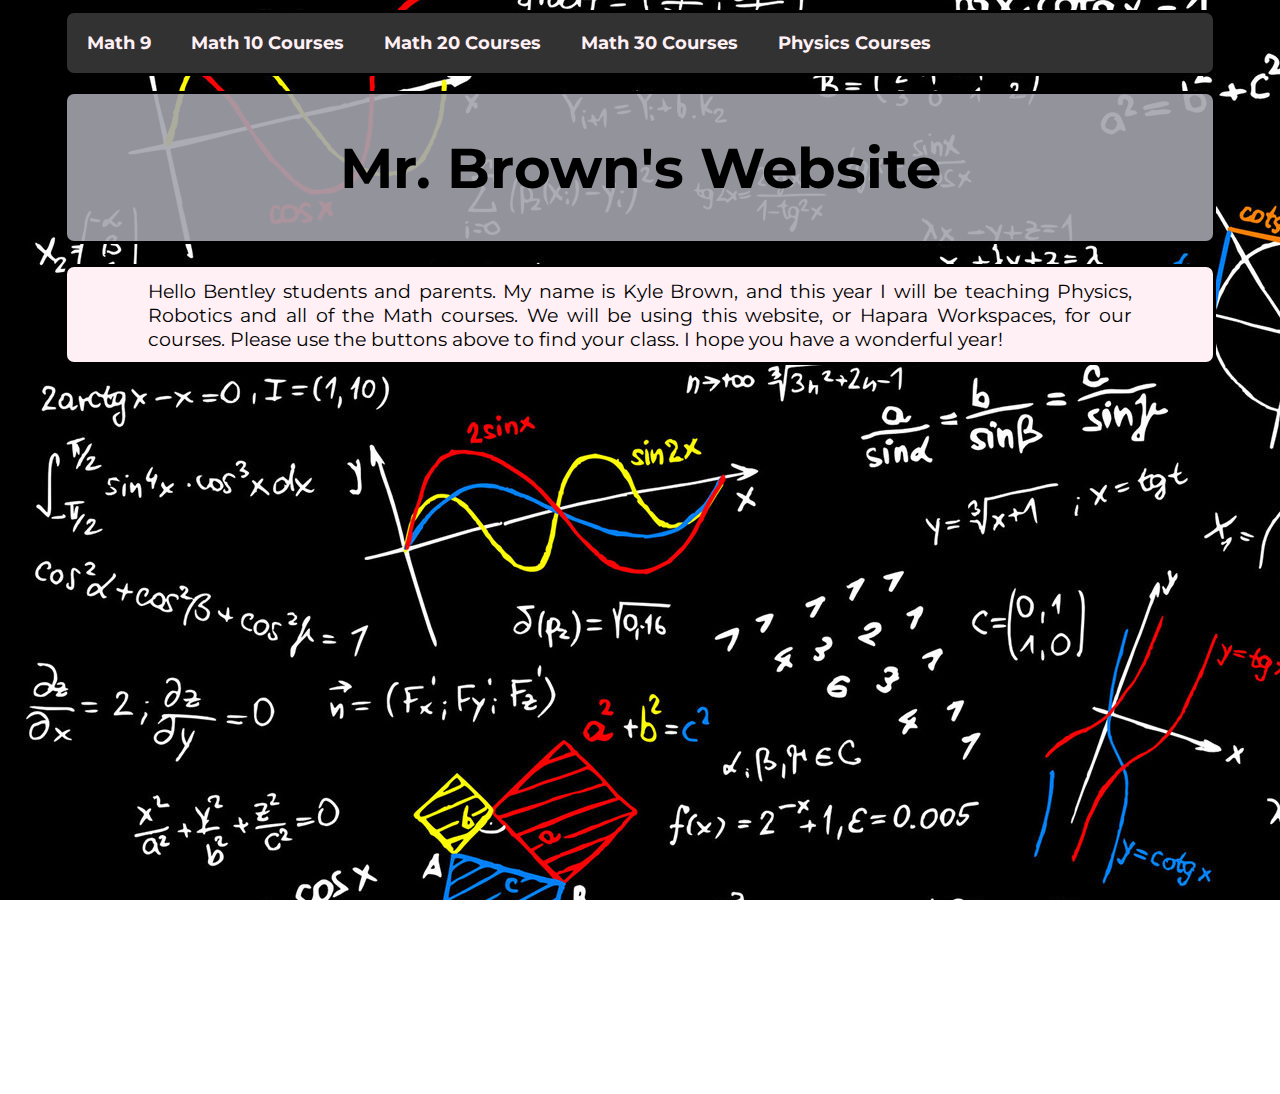
==== index.html @ 066cc27d "gfds" ====
<!DOCTYPE html>
<html>
<head>
<meta charset="utf-8">
<title>Mr. Brown's Website</title>
<link rel="stylesheet" type="text/css" href="style.css">
<meta name="viewport" content="width=device-width, initial-scale=1.0">
</head>

<body>

<!-- Nav Bar -->
<nav>
	
  <ul class="main">
	  <!-------------------------- Math 9 Courses---------------------------->
    <li class="grades"><a href="#">Math 9</a>
      <ul class="sub">
          <li><a href="Courses/Math 9/Calendar.html" target="_blank">Calendar</a></li>
          <li><a href="#">Course Info</a></li>
          <li><a href="#"><strong>Unit 1</strong><br><small>Square Roots and Surface Area</small></a></li>
		  <li><a href="#"><strong>Unit 2</strong> <br><small>Powers and Exponents</small></a></li>
		  <li><a href="#"><strong>Unit 3</strong> <br><small>Rational Numbers</small></a></li>
		  <li><a href="#"><strong>Unit 4</strong> <br><small>Linear Relations</small></a></li>
		  <li><a href="#"><strong>Unit 5</strong> <br><small>Polynomials</small></a></li>
		  <li><a href="#"><strong>Unit 6</strong> <br><small>Linear Equations and Inequalities</small></a></li>
		  <li><a href="#"><strong>Unit 7</strong> <br><small>Similarity and Transformations</small></a></li>
		  <li><a href="#"><strong>Unit 8</strong> <br><small>Circle Geometry</small></a></li>
		  <li><a href="#"><strong>Unit 9</strong> <br><small>Probability and Statistics</small></a></li>
      </ul>
    </li>
	  
	 <!-------------------------- Math 10 Courses---------------------------->
	  
    <li class="grades"><a href="#">Math 10 Courses</a>
      <ul class="sub">
		  
        <li><a href="#">Math 10C<span class="right"></span></a>
          	<ul class="sub sub2">
				  <li><a href="#">Calendar</a></li>
				  <li><a href="#">Course Info</a></li>
				<li><a href="#"><strong>Unit 1:</strong><br> <small>Roots &amp; Powers</small></a></li>
				<li><a href="#"><strong>Unit 2:</strong><br> <small>Factors &amp; Products</small></a></li>
				<li><a href="#"><strong>Unit 3:</strong><br> <small>Relations &amp; Functions</small></a></li>
				<li><a href="#"><strong>Unit 4:</strong><br> <small>Linear Functions</small></a></li>
				<li><a href="#"><strong>Unit 5:</strong><br> <small>Systems of Linear Equations</small></a></li>
				<li><a href="#"><strong>Unit 6:</strong><br> <small>Measurement</small></a></li>
				<li><a href="#"><strong>Unit 7:</strong><br> <small>Trigonometry</small></a></li>
          	</ul>
        </li>
		  
        <li><a href="#">Math 10-3<span class="right"></span></a>
			<ul class="sub sub2">
				<li><a href="#">Calendar</a></li>
				<li><a href="#">Course Info</a></li>
				<li><a href="#"><strong>Ch. 1:</strong><br><small> Unit Pricing &amp; Currency Exchange</small></a></li>
				<li><a href="#"><strong>Ch. 2:</strong><br><small> Earning an Income</small></a></li>
				<li><a href="#"><strong>Ch. 3:</strong><br><small> Length, Area &amp; Volume</small></a></li>
				<li><a href="#"><strong>Ch. 4:</strong><br><small> Mass, Temperature &amp; Volume</small></a></li>
				<li><a href="#"><strong>Ch. 5:</strong><br><small> Angles and Parallel Lines</small></a></li>
				<li><a href="#"><strong>Ch. 6:</strong><br><small> Similar Figures</small></a></li>
				<li><a href="#"><strong>Ch. 7:</strong><br><small> Trigonometry</small></a></li>
			</ul>
		</li>
      </ul>
    </li>
	  
	  <!-------------------------- Math 20 Courses---------------------------->
	  
    <li class="grades"><a href="#">Math 20 Courses</a>
	  	<ul class="sub">
			<li><a href="#">Math 20-1</a></li>
			<li><a href="#">Math 20-2<span class="right"></span></a>
				<ul class="sub sub2">
					<li><a href="#">Calendar</a></li>
				  <li><a href="#">Course Info</a></li>
				<li><a href="#"><strong>Unit 1:</strong><br> <small>Radicals</small></a></li>
				<li><a href="#"><strong>Unit 2:</strong><br> <small>Relations &amp; Functions</small></a></li>
				<li><a href="#"><strong>Unit 3:</strong><br> <small>Merasurement</small></a></li>
				<li><a href="#"><strong>Unit 4:</strong><br> <small>Statistics</small></a></li>
				<li><a href="#"><strong>Unit 5:</strong><br> <small>Angles &amp; Trig</small></a></li>
				<li><a href="#"><strong>Unit 6:</strong><br> <small>Course Review</small></a></li>
				</ul>
			</li>
			
			<li><a href="#">Math 20-3<span class="right"></span></a>
				<ul class="sub sub2">
					<li><a href="#">Calendar</a></li>
				  <li><a href="#">Course Info</a></li>
				<li><a href="#"><strong>Ch. 1:</strong><br> <small>Slope &amp; Rate of Change</small></a></li>
				<li><a href="#"><strong>Ch. 2:</strong><br> <small>Graphical Representations</small></a></li>
				<li><a href="#"><strong>Ch. 3:</strong><br> <small>Surface Area, Volume &amp; Capacity</small></a></li>
				<li><a href="#"><strong>Ch. 4:</strong><br> <small>Trigonometry</small></a></li>
				<li><a href="#"><strong>Ch. 5:</strong><br> <small>Scale Representations</small></a></li>
				<li><a href="#"><strong>Ch. 6:</strong><br> <small>Financial Services</small></a></li>
				<li><a href="#"><strong>Ch. 6:</strong><br> <small>Budgets</small></a></li>
				</ul>
			</li>
	  	</ul>
	  </li>
	  
	  <!-------------------------- Math 30 Courses---------------------------->
	  
    <li class="grades"><a href="#">Math 30 Courses</a>
		<ul class="sub">
			<li><a href="#">Math 30-1</a></li>
			<li><a href="#">Math 30-2<span class="right"></span></a>
				<ul class="sub sub2">
					<li><a href="#">Calendar</a></li>
				  <li><a href="#">Course Info</a></li>
				<li><a href="#"><strong>Unit 1:</strong><br> <small>Radicals</small></a></li>
				<li><a href="#"><strong>Unit 2:</strong><br> <small>Relations &amp; Functions</small></a></li>
				<li><a href="#"><strong>Unit 3:</strong><br> <small>Merasurement</small></a></li>
				<li><a href="#"><strong>Unit 4:</strong><br> <small>Statistics</small></a></li>
				<li><a href="#"><strong>Unit 5:</strong><br> <small>Angles &amp; Trig</small></a></li>
				<li><a href="#"><strong>Unit 6:</strong><br> <small>Course Review</small></a></li>
				</ul>
			</li>
			<li><a href="#">Math 30-3</a></li>
			<li><a href="#">Calculus</a></li>
	  	</ul>  
	</li>
	  
	  <!-------------------------- Physics Courses---------------------------->
	  
    <li class="grades"><a href="#">Physics Courses</a>
	  <ul class="sub">
	  	<li><a href="#">Physics 20</a></li>
		<li><a href="#">Physics 30<span class="right"></span></a>
				<ul class="sub sub2">
					<li><a href="#">Calendar</a></li>
				  <li><a href="#">Course Info</a></li>
				<li><a href="#"><strong>Lessons 1-4:</strong><br> <small>Momentum, Impulse &amp; Graphing Techniques</small></a></li>
				<li><a href="#"><strong>Lessons 5-12:</strong><br> <small>Light, Geometric Optics, Mirrors and Lenses, &amp; Diffraction Gratings</small></a></li>
				<li><a href="#"><strong>Lessons 13-18:</strong><br> <small>Electrostatics and Electricity</small></a></li>
				<li><a href="#"><strong>Lesson 19-24:</strong><br> <small>Magnetism</small></a></li>
				<li><a href="#"><strong>Lesson 25-34:</strong><br> <small>Nature of the Atom, Particle Physics, &amp; Quantum Mechanics</small></a></li>
				<li><a href="#"><strong>Lesson 35-38:</strong><br> <small>Nuclear Physics</small></a></li>
				</ul>
			</li>
	  </ul>
	</li>
	 
  </ul>
	<div class="allCoursesContainer">
		<li class="allCourses">All Courses</li>
		<div class="burger">
				<div class="line1"></div>
				<div class="line2"></div>
				<div class="line3"></div>
		</div>
	</div>
</nav>
	
	<!-------------------------- Header Title ---------------------------->
	<header>
    <h1 id="Site Title">Mr. Brown's Website</h1>
	</header>
	
	<!-------------------------- Text ---------------------------->
	
<p>Hello Bentley students and parents. My name is Kyle Brown, and this year I will be teaching Physics, Robotics and all of the Math courses. We will be using this website, or Hapara Workspaces, for our courses.
  
  Please use the buttons above to find your class.
  
  I hope you have a wonderful year!</p>
	
	<!-------------------------- Calendar ---------------------------->
	
<div class="container">
  <iframe class="cal" src="https://calendar.google.com/calendar/embed?title=Mr.%20Brown&#39;s%20Classes&amp;height=600&amp;wkst=1&amp;bgcolor=%23FFFFFF&amp;src=wolfcreek.ab.ca_fbo0kvkttt8mg3ag3heaeejvck%40group.calendar.google.com&amp;color=%23A32929&amp;src=wolfcreek.ab.ca_052j16lv5patebmtfg18i9oino%40group.calendar.google.com&amp;color=%23B1440E&amp;src=wolfcreek.ab.ca_5tf30fko9kdlnek0oqd4b05dok%40group.calendar.google.com&amp;color=%230D7813&amp;src=wolfcreek.ab.ca_1qjnr0fkjsbik7k01gd4lhcvjg%40group.calendar.google.com&amp;color=%232952A3&amp;src=wolfcreek.ab.ca_gghbs4ek4ic56son5gbsg21j7g%40group.calendar.google.com&amp;color=%238C500B&amp;src=wolfcreek.ab.ca_n765ge7cp1490md9287bkeis3g%40group.calendar.google.com&amp;color=%23182C57&amp;src=wolfcreek.ab.ca_mr71oqmapotj2ommtfdntjv14k%40group.calendar.google.com&amp;color=%23711616&amp;src=wolfcreek.ab.ca_grmcqsiejcfjl1ugordjikbjc0%40group.calendar.google.com&amp;color=%2342104A&amp;src=wolfcreek.ab.ca_s9l6f2jf2r7vsmmvpn7luoupmk%40group.calendar.google.com&amp;color=%230F4B38&amp;ctz=America%2FEdmonton" style="border-width:0" width="100%" height="700" frameborder="0" scrolling="no"></iframe>
</div>
</body>
	
	<!-------------------------- JavaScript ---------------------------->
<script src="app.js"> </script>	
<script src="jquery-3.4.1.min.js"></script>
	<!-------------------------- Click Title---------------------------->
<script>
$("h1").on("click", function() {
		console.log("Mr. Brown was clicked");
		$("h1").html("Mr. Brown's <i>New</i> Website!");
	})
	</script>
	<!-------------------------- Navigation Bar ---------------------------->
<script>
		$(function(){
        $(".main li").hover(
            function(){
                $('>ul.sub:not(:animated)', this).slideDown(500);
            },
            function(){
                $('>ul.sub',this).slideUp(300);
            }
        );
    });
	
	</script>
</html>
---- style.css ----
@import url('https://fonts.googleapis.com/css?family=Montserrat:500&display=swap');
body {
  background-image: url("Images/Math-Mathematics-Formula-Wallpaper-for-PC.jpg");
  background-attachment: fixed;
  width: 90%;
  margin: auto;
  align-content: center;
  font-family: "montserrat"
}
/* Style the top navigation bar */
nav {
  height: 60px;
  background-color: rgba(50, 50, 50, 1);
  border-style: solid;
  border-radius: 10px;
  margin-top: 10px;
  
}
nav ul {
  z-index: 999;
  padding: 0px;
  margin: 0px;
  border-style: none;
  border-radius: 10px;
  background-color: rgba(50, 50, 50, 1);
	
}
nav ul li {
  float: left;
  list-style: none;
  position: relative;

}
nav ul li a {
  transition: all 0.3s ease 0s;
  list-style: none;
  display: block;
  color: lavenderblush;
  padding: 19px 20px;
  text-decoration: none;
  font-weight: bold;
  font-size: 1.1em;
	
	
}
nav ul li ul {
  position: absolute;
  padding-top: 10px;
  border-style: none;
  border-radius: 0px 0px 5px 5px;
  background-color: rgba(50, 50, 50, 1);
}
nav ul li ul li {
  width: 200px;
}
nav ul li ul li a {
  padding: 8px 15px;
  font-size: 1.1em;
  font-weight: lighter;
}
nav ul li ul li ul {
  position: absolute;
  padding: 0px 0px;
  border-style: none;
  border-radius: 5px;
  background-color:rgba(50, 50, 50, 1);
}
nav ul.sub {
  position: absolute;
  display: none;
}
nav ul.sub li ul.sub {
  top: 0px;
  left: 200px;
}
/* Change color on hover */
nav li a:hover {
  background-color: #0088a9;
  color: black;
  border-radius: 5px;
}
nav li a:hover span {
  border: solid black;
  border-width: 0 3px 3px 0;
  display: inline-block;
  padding: 3px;
  right: 15px;
  top: 13px;
}

.allCoursesContainer{
	display: none;
}

/* style the Burger*/
.burger{
	padding: 15px;
	cursor: pointer;
	display: none;
}
.burger div {
	width: 25px;
	height: 3px;
	margin: 5px;
	background-color: lavenderblush;
	
}



/* Style the header */
header {
  padding: 2px;
  margin-bottom: 15px;
  margin-top: 15px;
  text-align: center;
  border: solid;
  border-radius: 10px;
  background-color: rgba(163, 163, 173, 0.9);
}
#panther {
  padding: 28px 10px;
  float: left;
  width: 8%;
  opacity: 0.7;
  border-radius: 10px;
  cursor: pointer;
  z-index: 999;
}
.cal {
  position: absolute;
  margin-left: auto;
  margin-right: auto;
  border-radius: 10px;
}
.container {
  padding-bottom: 56.25%;
  padding-top: 10px;
  position: relative;
  display: block;
  width: 100%
}
h1 {
  font-size: 3.5em;
  cursor: pointer; 
}
p {
  margin-top: 20px;
  font-size: 1.2em;
  background-color: lavenderblush;
  padding-left: 7%;
  padding-right: 7%;
  padding-top: 1%;
  padding-bottom: 1%;
  text-align: justify;
  border-radius: 10px;
  border-style: solid;
}
span {
  position: absolute;
  border: solid #fff0f5;
  border-width: 0 3px 3px 0;
  display: inline-block;
  padding: 3px;
  right: 15px;
  top: 13px;
}
nav li a:hover span {
  border: solid black;
  border-width: 0;
  display: inline-block;
  padding: 3px;
  right: 15px;
  top: 13px;
}
.right {
  -webkit-transform: rotate(-45deg);
  transform: rotate(-45deg);
}

/* Mobile device Nav Bar*/

@media screen and (max-width: 1045px) {
	body {
		width: 100%;
		overflow-x: hidden;
	}
	.main{
		
	}
	
	.burger{
		float: right;
		display: block;
	}
	
	.allCourses{
		float: left;
		position: relative;
		right: 30px;
		top: 18px;
		list-style-type: none;
		font-weight: bold;
  		font-size: 1.1em;
		color: lavender;
	}
	
	.allCoursesContainer{
		display: block;
		float: right;
		align-content: center;	
	}
	
	nav ul {
		
		position: absolute;
		right: 0px;
		top: 61px;
		width: 300px;
		height:auto;
		background-color: rgba(50, 50, 50, 1);
		display: block;
		align-content: center;
		transform: translateX(100%);
		transition: transform 0.5s ease-in;
		
	}
	
	nav ul li {
		padding: 20px 50px;
		width: 200px;
		display: flex;
		flex-direction: column;
		
	}
	
	.grades {
		opacity: 0%;
	}
	
nav ul li ul {
  position: absolute;
  
  height:auto;
  padding-top: 10px;
  border-style: none;
  border-radius: 5px;
  background-color:rgba(50,50,50,0.97);
	
}
nav ul li ul li {
  width: 200px;
}
nav ul li ul li a {
  padding: 8px 15px;
  font-size: 1.1em;
  font-weight: lighter;
}
nav ul li ul li ul {
  position: absolute;
  padding: 0px 0px;
  border-style: none;
  border-radius: 5px;
  background-color:rgba(50, 50, 50, 1);
}
	/* when screen is small slides the nav from off screen */
.nav-active {
	transform: translateX(0%);	
	}
	/* when a grade is clicked, it slides of the screen */
.nav-active2 {
		transform: translateX(-80%);
	}
.nav-active3 {
		transform: translateX(-160%);
	}
	
 span {
  position: absolute;
  border: solid #fff0f5;
  border-width: 0;
  
}
	
}

@keyframes navLinkFade {
	from{
		opacity: 0;
		transform: translateX(50px);
	}
	to{
		opacity: 1;
		transform: translateX(0px);
	}
}
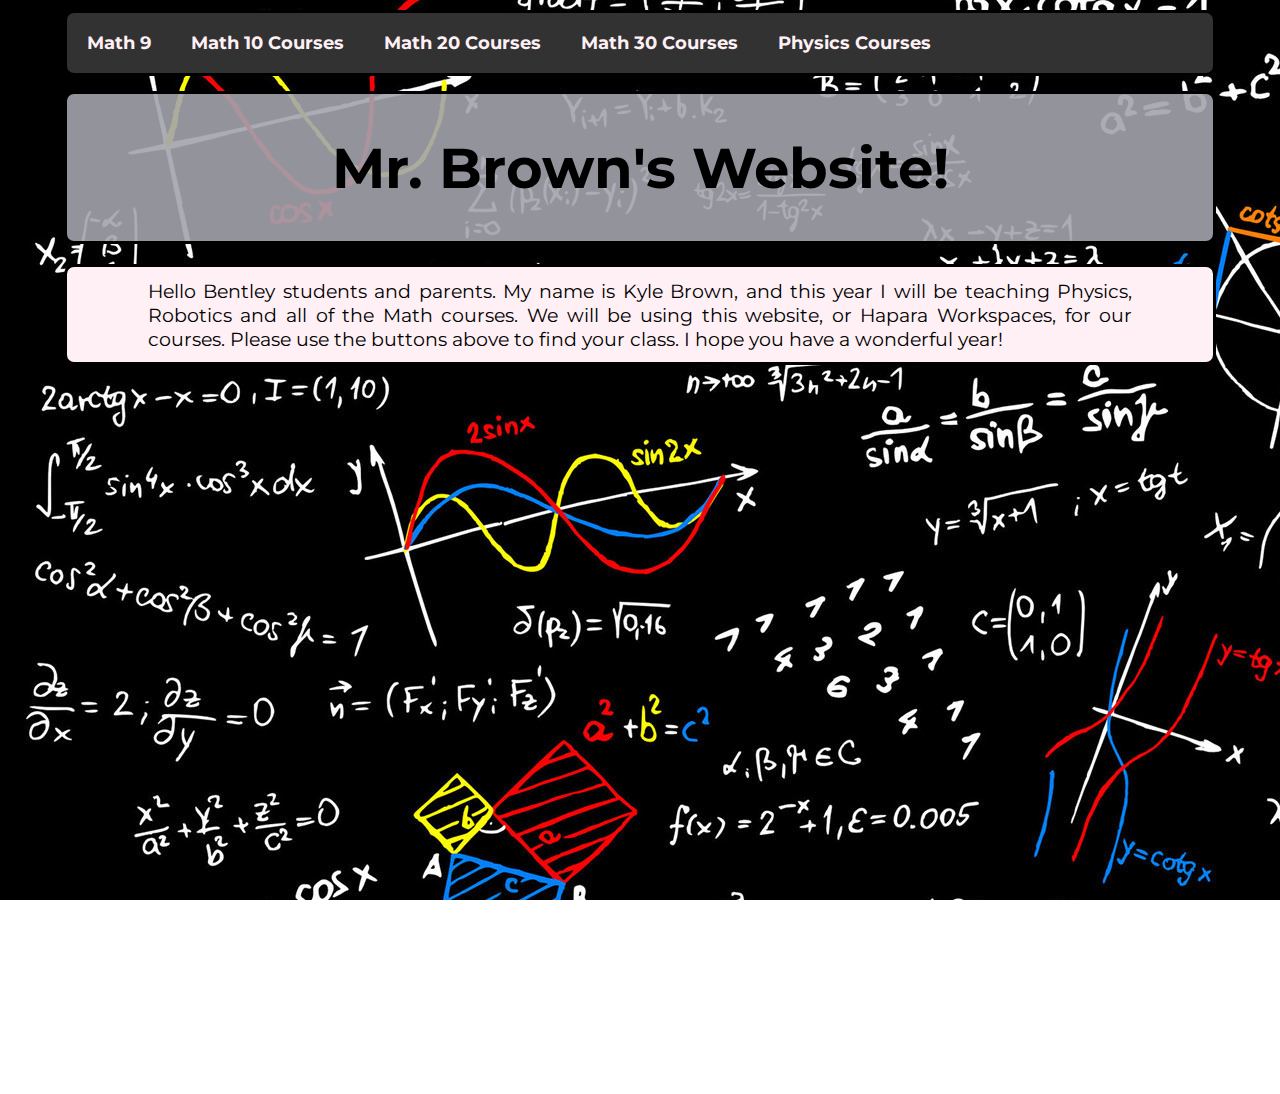
==== commit 345f31d4: "Added !" ====
--- a/index.html
+++ b/index.html
@@ -18,7 +18,7 @@
       <ul class="sub">
           <li><a href="Courses/Math 9/Calendar.html" target="_blank">Calendar</a></li>
           <li><a href="#">Course Info</a></li>
-          <li><a href="#"><strong>Unit 1</strong><br><small>Square Roots and Surface Area</small></a></li>
+          <li><a href="#"><strong>Unit 1</strong><br><small>Square Roots and Surface Area </small></a></li>
 		  <li><a href="#"><strong>Unit 2</strong> <br><small>Powers and Exponents</small></a></li>
 		  <li><a href="#"><strong>Unit 3</strong> <br><small>Rational Numbers</small></a></li>
 		  <li><a href="#"><strong>Unit 4</strong> <br><small>Linear Relations</small></a></li>
@@ -154,7 +154,7 @@
 	
 	<!-------------------------- Header Title ---------------------------->
 	<header>
-    <h1 id="Site Title">Mr. Brown's Website</h1>
+    <h1 id="Site Title">Mr. Brown's Website!</h1>
 	</header>
 	
 	<!-------------------------- Text ---------------------------->
--- a/style.css
+++ b/style.css
@@ -240,19 +240,21 @@
 	
 nav ul li ul {
   position: absolute;
-  
+  right: 0px;
+  top: 61px;
   height:auto;
   padding-top: 10px;
   border-style: none;
   border-radius: 5px;
-  background-color:rgba(50,50,50,0.97);
+  background-color:rgba(50,50,50,1);
 	
 }
 nav ul li ul li {
   width: 200px;
+  
 }
 nav ul li ul li a {
-  padding: 8px 15px;
+  padding: 20px 15px;
   font-size: 1.1em;
   font-weight: lighter;
 }
@@ -262,7 +264,20 @@
   border-style: none;
   border-radius: 5px;
   background-color:rgba(50, 50, 50, 1);
-}
+
+}
+	nav ul.sub {
+  position: absolute;
+  display: none;
+  top:-8px;
+  right: 20px;
+}	
+
+nav ul.sub li ul.sub {
+  top: -10px;
+  left: -8px;
+}
+	
 	/* when screen is small slides the nav from off screen */
 .nav-active {
 	transform: translateX(0%);	
@@ -272,7 +287,7 @@
 		transform: translateX(-80%);
 	}
 .nav-active3 {
-		transform: translateX(-160%);
+		transform: translateX(-180%);
 	}
 	
  span {
@@ -295,3 +310,5 @@
 	}
 }
 
+
+
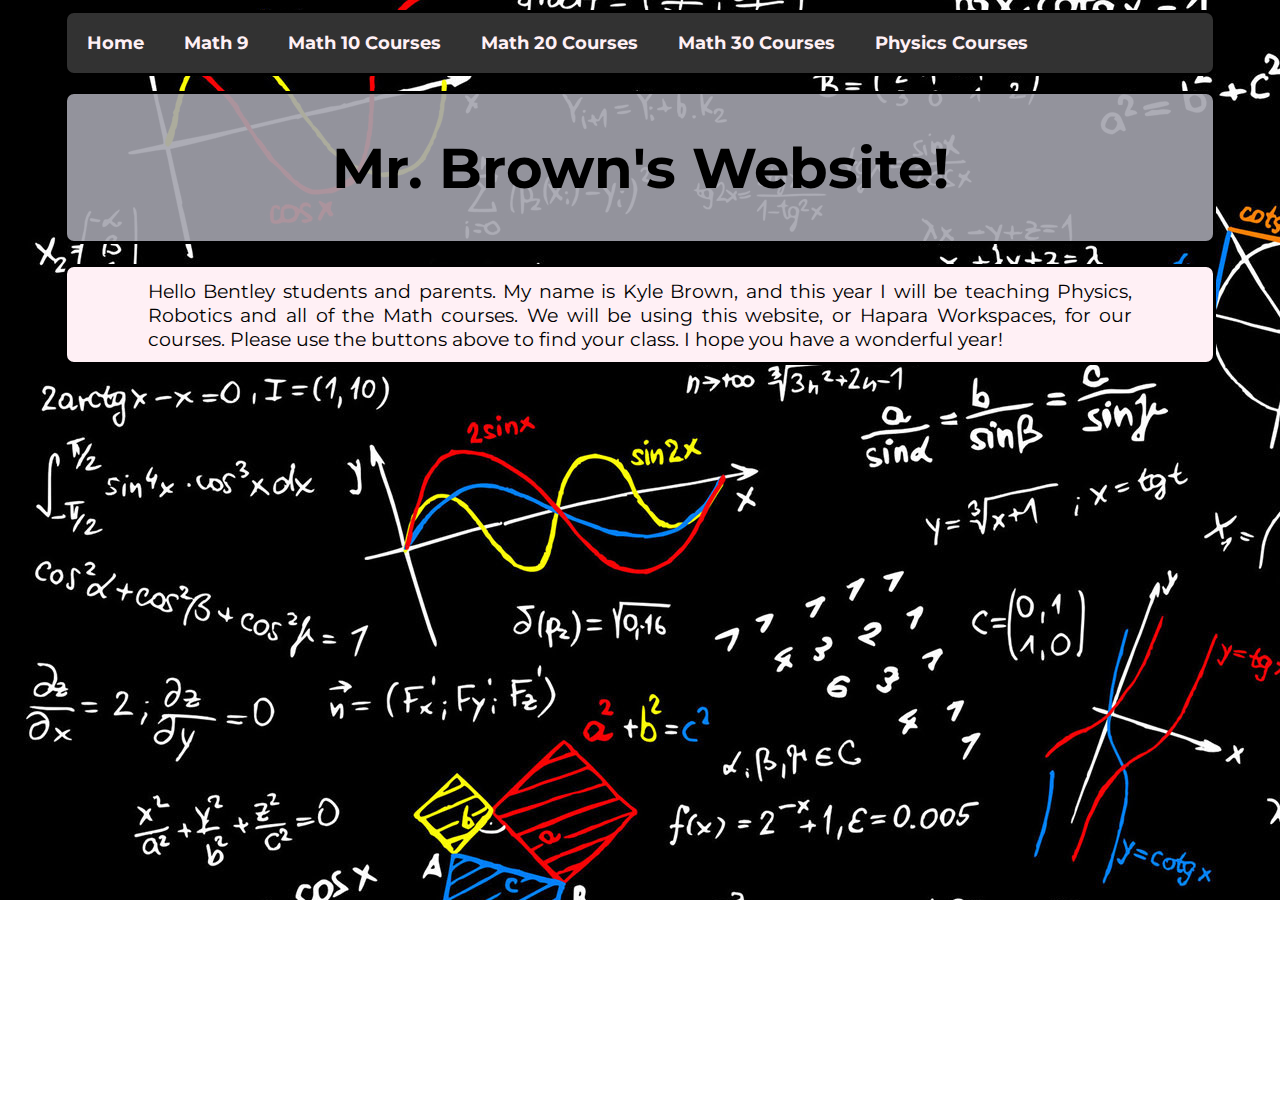
==== commit de110d70: "ngfd" ====
--- a/index.html
+++ b/index.html
@@ -1,156 +1,21 @@
-<!DOCTYPE html>
+<!doctype html>
 <html>
 <head>
 <meta charset="utf-8">
 <title>Mr. Brown's Website</title>
 <link rel="stylesheet" type="text/css" href="style.css">
 <meta name="viewport" content="width=device-width, initial-scale=1.0">
+<link href="../../style.css" rel="stylesheet" type="text/css">
+<script src="Nav/nav.js"></script>
+<script src="https://ajax.googleapis.com/ajax/libs/jquery/3.4.1/jquery.min.js"></script>
 </head>
 
 <body>
 
-<!-- Nav Bar -->
-<nav>
-	
-  <ul class="main">
-	  <!-------------------------- Math 9 Courses---------------------------->
-    <li class="grades"><a href="#">Math 9</a>
-      <ul class="sub">
-          <li><a href="Courses/Math 9/Calendar.html" target="_blank">Calendar</a></li>
-          <li><a href="#">Course Info</a></li>
-          <li><a href="#"><strong>Unit 1</strong><br><small>Square Roots and Surface Area </small></a></li>
-		  <li><a href="#"><strong>Unit 2</strong> <br><small>Powers and Exponents</small></a></li>
-		  <li><a href="#"><strong>Unit 3</strong> <br><small>Rational Numbers</small></a></li>
-		  <li><a href="#"><strong>Unit 4</strong> <br><small>Linear Relations</small></a></li>
-		  <li><a href="#"><strong>Unit 5</strong> <br><small>Polynomials</small></a></li>
-		  <li><a href="#"><strong>Unit 6</strong> <br><small>Linear Equations and Inequalities</small></a></li>
-		  <li><a href="#"><strong>Unit 7</strong> <br><small>Similarity and Transformations</small></a></li>
-		  <li><a href="#"><strong>Unit 8</strong> <br><small>Circle Geometry</small></a></li>
-		  <li><a href="#"><strong>Unit 9</strong> <br><small>Probability and Statistics</small></a></li>
-      </ul>
-    </li>
-	  
-	 <!-------------------------- Math 10 Courses---------------------------->
-	  
-    <li class="grades"><a href="#">Math 10 Courses</a>
-      <ul class="sub">
-		  
-        <li><a href="#">Math 10C<span class="right"></span></a>
-          	<ul class="sub sub2">
-				  <li><a href="#">Calendar</a></li>
-				  <li><a href="#">Course Info</a></li>
-				<li><a href="#"><strong>Unit 1:</strong><br> <small>Roots &amp; Powers</small></a></li>
-				<li><a href="#"><strong>Unit 2:</strong><br> <small>Factors &amp; Products</small></a></li>
-				<li><a href="#"><strong>Unit 3:</strong><br> <small>Relations &amp; Functions</small></a></li>
-				<li><a href="#"><strong>Unit 4:</strong><br> <small>Linear Functions</small></a></li>
-				<li><a href="#"><strong>Unit 5:</strong><br> <small>Systems of Linear Equations</small></a></li>
-				<li><a href="#"><strong>Unit 6:</strong><br> <small>Measurement</small></a></li>
-				<li><a href="#"><strong>Unit 7:</strong><br> <small>Trigonometry</small></a></li>
-          	</ul>
-        </li>
-		  
-        <li><a href="#">Math 10-3<span class="right"></span></a>
-			<ul class="sub sub2">
-				<li><a href="#">Calendar</a></li>
-				<li><a href="#">Course Info</a></li>
-				<li><a href="#"><strong>Ch. 1:</strong><br><small> Unit Pricing &amp; Currency Exchange</small></a></li>
-				<li><a href="#"><strong>Ch. 2:</strong><br><small> Earning an Income</small></a></li>
-				<li><a href="#"><strong>Ch. 3:</strong><br><small> Length, Area &amp; Volume</small></a></li>
-				<li><a href="#"><strong>Ch. 4:</strong><br><small> Mass, Temperature &amp; Volume</small></a></li>
-				<li><a href="#"><strong>Ch. 5:</strong><br><small> Angles and Parallel Lines</small></a></li>
-				<li><a href="#"><strong>Ch. 6:</strong><br><small> Similar Figures</small></a></li>
-				<li><a href="#"><strong>Ch. 7:</strong><br><small> Trigonometry</small></a></li>
-			</ul>
-		</li>
-      </ul>
-    </li>
-	  
-	  <!-------------------------- Math 20 Courses---------------------------->
-	  
-    <li class="grades"><a href="#">Math 20 Courses</a>
-	  	<ul class="sub">
-			<li><a href="#">Math 20-1</a></li>
-			<li><a href="#">Math 20-2<span class="right"></span></a>
-				<ul class="sub sub2">
-					<li><a href="#">Calendar</a></li>
-				  <li><a href="#">Course Info</a></li>
-				<li><a href="#"><strong>Unit 1:</strong><br> <small>Radicals</small></a></li>
-				<li><a href="#"><strong>Unit 2:</strong><br> <small>Relations &amp; Functions</small></a></li>
-				<li><a href="#"><strong>Unit 3:</strong><br> <small>Merasurement</small></a></li>
-				<li><a href="#"><strong>Unit 4:</strong><br> <small>Statistics</small></a></li>
-				<li><a href="#"><strong>Unit 5:</strong><br> <small>Angles &amp; Trig</small></a></li>
-				<li><a href="#"><strong>Unit 6:</strong><br> <small>Course Review</small></a></li>
-				</ul>
-			</li>
-			
-			<li><a href="#">Math 20-3<span class="right"></span></a>
-				<ul class="sub sub2">
-					<li><a href="#">Calendar</a></li>
-				  <li><a href="#">Course Info</a></li>
-				<li><a href="#"><strong>Ch. 1:</strong><br> <small>Slope &amp; Rate of Change</small></a></li>
-				<li><a href="#"><strong>Ch. 2:</strong><br> <small>Graphical Representations</small></a></li>
-				<li><a href="#"><strong>Ch. 3:</strong><br> <small>Surface Area, Volume &amp; Capacity</small></a></li>
-				<li><a href="#"><strong>Ch. 4:</strong><br> <small>Trigonometry</small></a></li>
-				<li><a href="#"><strong>Ch. 5:</strong><br> <small>Scale Representations</small></a></li>
-				<li><a href="#"><strong>Ch. 6:</strong><br> <small>Financial Services</small></a></li>
-				<li><a href="#"><strong>Ch. 6:</strong><br> <small>Budgets</small></a></li>
-				</ul>
-			</li>
-	  	</ul>
-	  </li>
-	  
-	  <!-------------------------- Math 30 Courses---------------------------->
-	  
-    <li class="grades"><a href="#">Math 30 Courses</a>
-		<ul class="sub">
-			<li><a href="#">Math 30-1</a></li>
-			<li><a href="#">Math 30-2<span class="right"></span></a>
-				<ul class="sub sub2">
-					<li><a href="#">Calendar</a></li>
-				  <li><a href="#">Course Info</a></li>
-				<li><a href="#"><strong>Unit 1:</strong><br> <small>Radicals</small></a></li>
-				<li><a href="#"><strong>Unit 2:</strong><br> <small>Relations &amp; Functions</small></a></li>
-				<li><a href="#"><strong>Unit 3:</strong><br> <small>Merasurement</small></a></li>
-				<li><a href="#"><strong>Unit 4:</strong><br> <small>Statistics</small></a></li>
-				<li><a href="#"><strong>Unit 5:</strong><br> <small>Angles &amp; Trig</small></a></li>
-				<li><a href="#"><strong>Unit 6:</strong><br> <small>Course Review</small></a></li>
-				</ul>
-			</li>
-			<li><a href="#">Math 30-3</a></li>
-			<li><a href="#">Calculus</a></li>
-	  	</ul>  
-	</li>
-	  
-	  <!-------------------------- Physics Courses---------------------------->
-	  
-    <li class="grades"><a href="#">Physics Courses</a>
-	  <ul class="sub">
-	  	<li><a href="#">Physics 20</a></li>
-		<li><a href="#">Physics 30<span class="right"></span></a>
-				<ul class="sub sub2">
-					<li><a href="#">Calendar</a></li>
-				  <li><a href="#">Course Info</a></li>
-				<li><a href="#"><strong>Lessons 1-4:</strong><br> <small>Momentum, Impulse &amp; Graphing Techniques</small></a></li>
-				<li><a href="#"><strong>Lessons 5-12:</strong><br> <small>Light, Geometric Optics, Mirrors and Lenses, &amp; Diffraction Gratings</small></a></li>
-				<li><a href="#"><strong>Lessons 13-18:</strong><br> <small>Electrostatics and Electricity</small></a></li>
-				<li><a href="#"><strong>Lesson 19-24:</strong><br> <small>Magnetism</small></a></li>
-				<li><a href="#"><strong>Lesson 25-34:</strong><br> <small>Nature of the Atom, Particle Physics, &amp; Quantum Mechanics</small></a></li>
-				<li><a href="#"><strong>Lesson 35-38:</strong><br> <small>Nuclear Physics</small></a></li>
-				</ul>
-			</li>
-	  </ul>
-	</li>
-	 
-  </ul>
-	<div class="allCoursesContainer">
-		<li class="allCourses">All Courses</li>
-		<div class="burger">
-				<div class="line1"></div>
-				<div class="line2"></div>
-				<div class="line3"></div>
-		</div>
-	</div>
-</nav>
+	<!----Nav Bar---->
+	<script> 
+nav();
+	</script>
 	
 	<!-------------------------- Header Title ---------------------------->
 	<header>
@@ -172,28 +37,4 @@
 </div>
 </body>
 	
-	<!-------------------------- JavaScript ---------------------------->
-<script src="app.js"> </script>	
-<script src="jquery-3.4.1.min.js"></script>
-	<!-------------------------- Click Title---------------------------->
-<script>
-$("h1").on("click", function() {
-		console.log("Mr. Brown was clicked");
-		$("h1").html("Mr. Brown's <i>New</i> Website!");
-	})
-	</script>
-	<!-------------------------- Navigation Bar ---------------------------->
-<script>
-		$(function(){
-        $(".main li").hover(
-            function(){
-                $('>ul.sub:not(:animated)', this).slideDown(500);
-            },
-            function(){
-                $('>ul.sub',this).slideUp(300);
-            }
-        );
-    });
-	
-	</script>
 </html>
